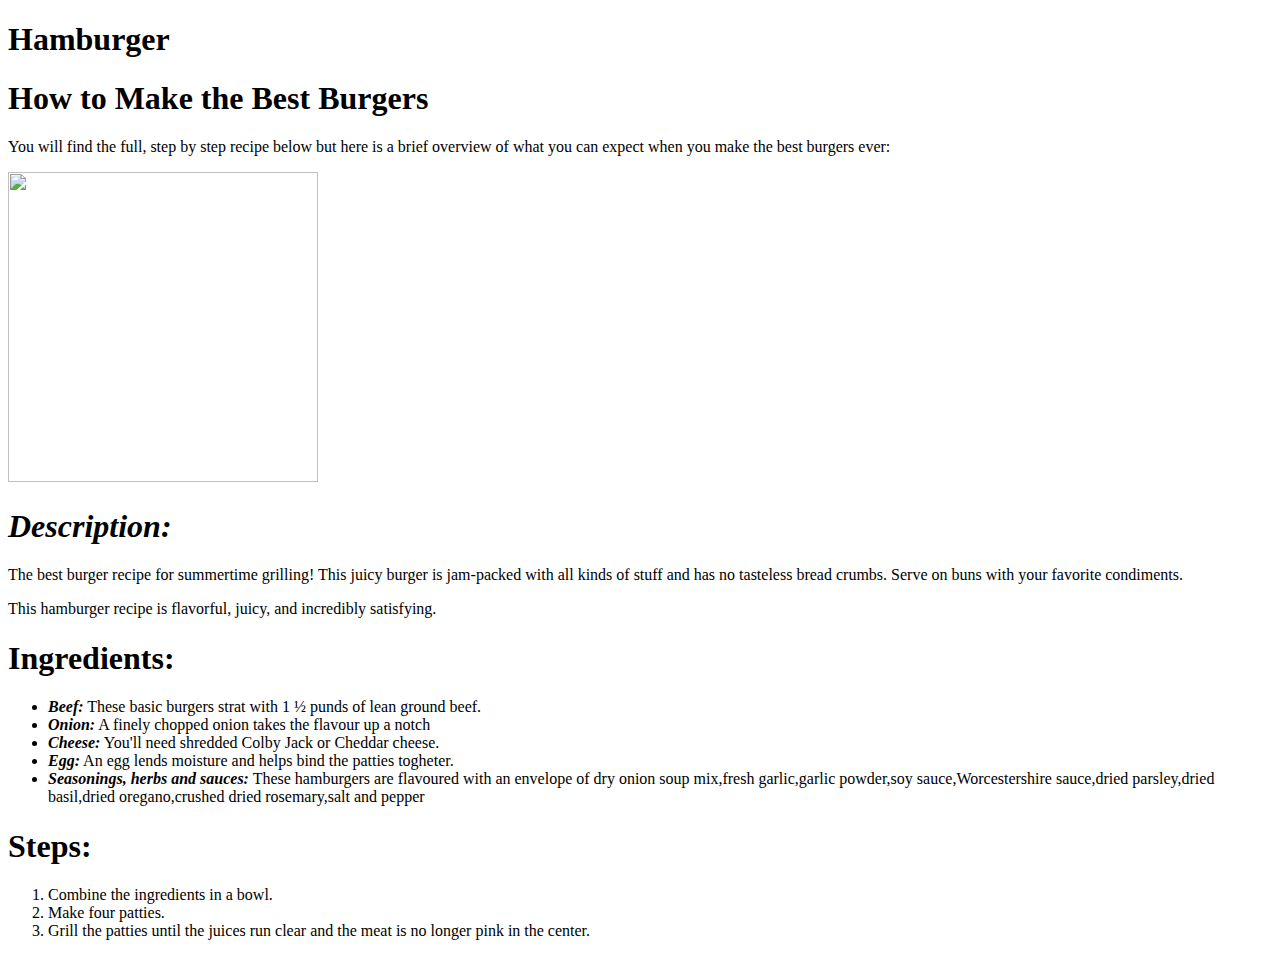
==== odin-recipes/recipes/hamburger.html @ 1e59bd23 "Add files via upload" ====
<!DOCTYPE html>
<html lang="en">
    <head>
        <meta charset="UTF-8">
    </head>
    <body>
        <h1>Hamburger</h1>
        <h1>How to Make the Best Burgers</h1>
        
            
            <p>You will find the full, step by step recipe below but here is a brief overview of what you can expect when you make the best burgers ever: </p>
        <img src="https://www.allrecipes.com/thmb/schUSlbltn88qAFVSlOe_UV1EzA=/0x512/filters:no_upscale():max_bytes(150000):strip_icc():format(webp)/72657best-hamburger-everlutzflcat4x3-73982201437e405ba30cf76db3398a7f.jpg" width="310" height="310">
        <h1><em>Description:</em></h1>
        <p>The best burger recipe for summertime grilling! This juicy burger is jam-packed with all kinds of stuff and has no tasteless bread crumbs. Serve on buns with your favorite condiments.</p>
        <p>This hamburger recipe is flavorful, juicy, and incredibly satisfying.</p>
        <h1>Ingredients:</h1>
        <ul>
            <li><strong><em>Beef:</em></strong> These basic burgers strat with 1 ½ punds of lean ground beef.</li>
            <li><strong><em>Onion:</em></strong> A finely chopped onion takes the flavour up a notch</li>
            <li><strong><em>Cheese:</em></strong> You'll need shredded Colby Jack or Cheddar cheese.</li>
            <li><strong><em>Egg:</em></strong> An egg lends moisture and helps bind the patties togheter. </li>
            <li><strong><em>Seasonings, herbs and sauces:</em></strong> These hamburgers are flavoured with an envelope of dry onion soup mix,fresh garlic,garlic powder,soy sauce,Worcestershire sauce,dried parsley,dried basil,dried oregano,crushed dried rosemary,salt and pepper</li>
        </ul>

        
            <h1> Steps:</h1>
            <ol>
                <li> Combine the ingredients in a bowl.</li>
                <li> Make four patties.</li>
                <li> Grill the patties until the juices run clear and the meat is no longer pink in the center.</li>
            </ol>

    </body>
</html>
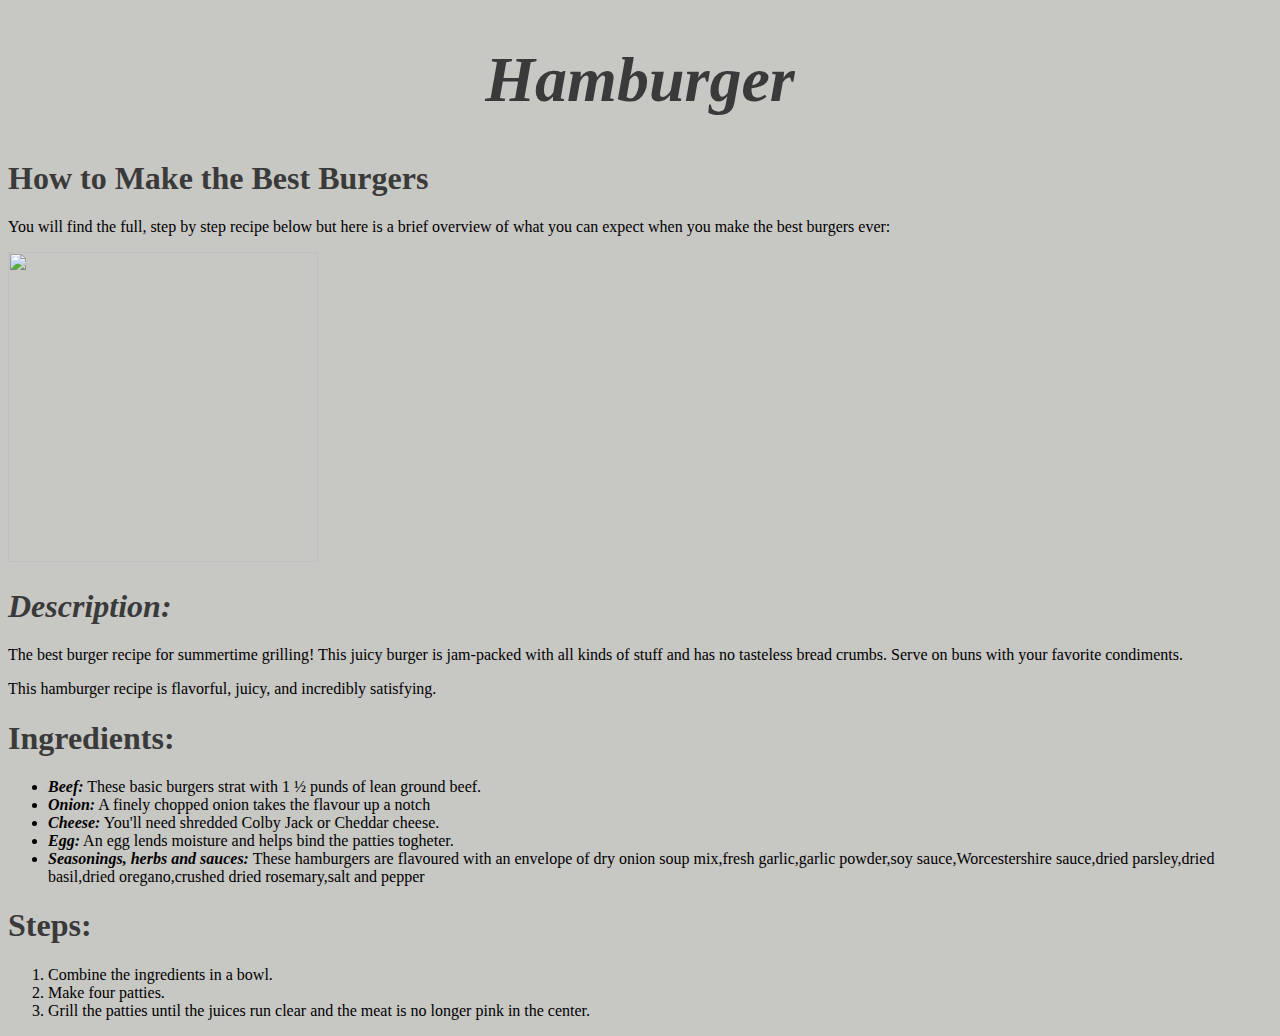
==== commit 45c58af6: "Add files via upload" ====
--- a/odin-recipes/recipes/hamburger.html
+++ b/odin-recipes/recipes/hamburger.html
@@ -2,18 +2,19 @@
 <html lang="en">
     <head>
         <meta charset="UTF-8">
+        <link rel="stylesheet" href="styles.hamburger.css">
     </head>
     <body>
-        <h1>Hamburger</h1>
-        <h1>How to Make the Best Burgers</h1>
+        <h1 id="Hamburger">Hamburger</h1>
+        <h1 id="How">How to Make the Best Burgers</h1>
         
             
             <p>You will find the full, step by step recipe below but here is a brief overview of what you can expect when you make the best burgers ever: </p>
         <img src="https://www.allrecipes.com/thmb/schUSlbltn88qAFVSlOe_UV1EzA=/0x512/filters:no_upscale():max_bytes(150000):strip_icc():format(webp)/72657best-hamburger-everlutzflcat4x3-73982201437e405ba30cf76db3398a7f.jpg" width="310" height="310">
-        <h1><em>Description:</em></h1>
+        <h1 id="Description"><em>Description:</em></h1>
         <p>The best burger recipe for summertime grilling! This juicy burger is jam-packed with all kinds of stuff and has no tasteless bread crumbs. Serve on buns with your favorite condiments.</p>
         <p>This hamburger recipe is flavorful, juicy, and incredibly satisfying.</p>
-        <h1>Ingredients:</h1>
+        <h1 id="Ingredients">Ingredients:</h1>
         <ul>
             <li><strong><em>Beef:</em></strong> These basic burgers strat with 1 ½ punds of lean ground beef.</li>
             <li><strong><em>Onion:</em></strong> A finely chopped onion takes the flavour up a notch</li>
@@ -23,7 +24,7 @@
         </ul>
 
         
-            <h1> Steps:</h1>
+            <h1 id="Steps"> Steps:</h1>
             <ol>
                 <li> Combine the ingredients in a bowl.</li>
                 <li> Make four patties.</li>
--- a/odin-recipes/recipes/styles.hamburger.css
+++ b/odin-recipes/recipes/styles.hamburger.css
@@ -0,0 +1,23 @@
+body {
+    background-color:rgba(138, 138, 133, 0.483);
+}
+#Hamburger{
+    color:rgb(58, 58, 58);
+    text-align: center;
+    font-size: 400%;
+    font-family: 'Times New Roman', Times, serif;
+    font-style: italic;
+ 
+}
+#Description{
+    color:rgb(58, 58, 58);
+}
+#Ingredients{
+    color:rgb(58, 58, 58);
+}
+#Steps{
+    color:rgb(58, 58, 58);
+}
+#How{
+    color:rgb(58, 58, 58);
+}
